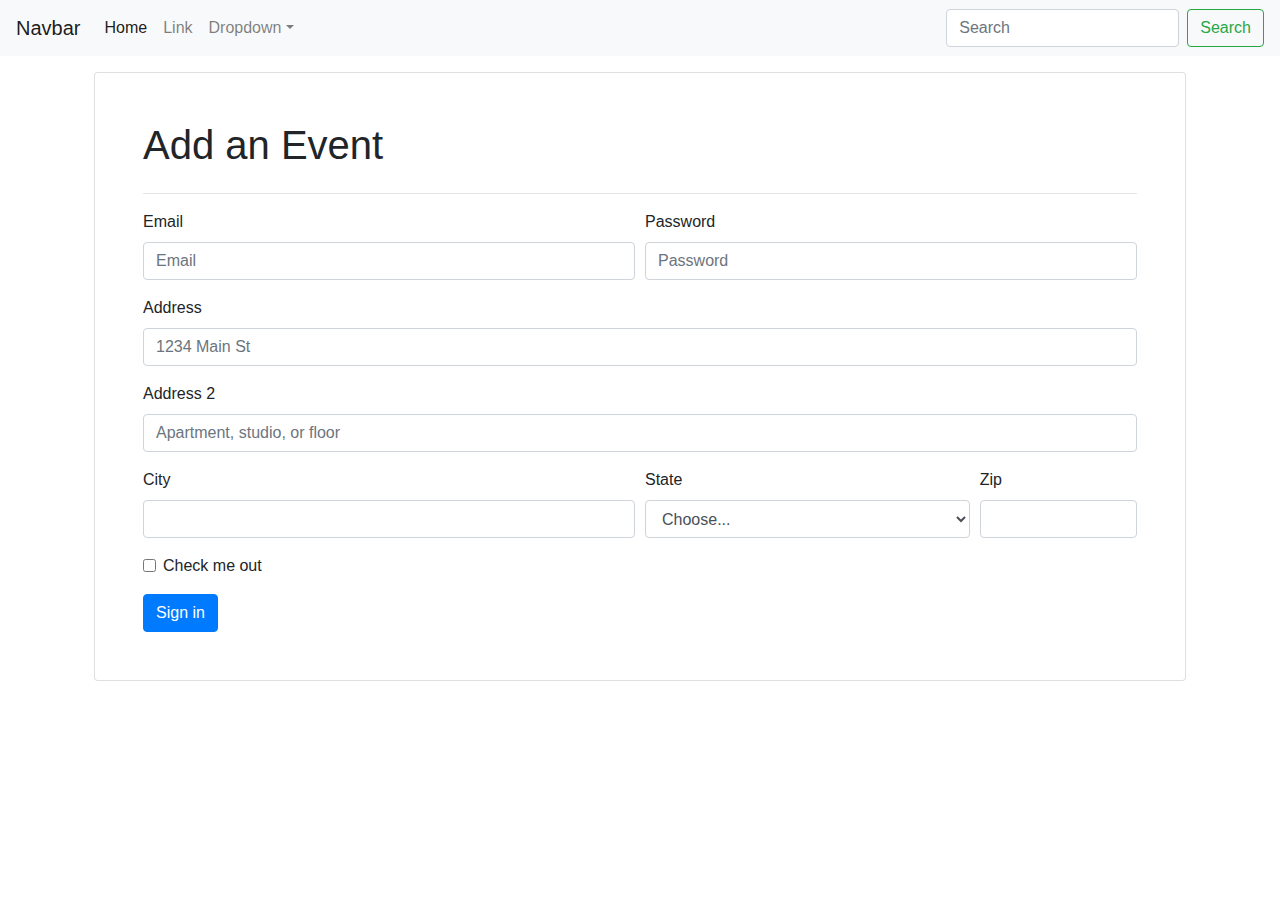
==== addevent.html @ f7a44f49 "first commit" ====
<!doctype html>
<html lang="en">
  <head>
    <title>Title</title>
    <!-- Required meta tags -->
    <meta charset="utf-8">
    <meta name="viewport" content="width=device-width, initial-scale=1, shrink-to-fit=no">

    <!-- Bootstrap CSS -->
    <link rel="stylesheet" href="https://stackpath.bootstrapcdn.com/bootstrap/4.3.1/css/bootstrap.min.css" integrity="sha384-ggOyR0iXCbMQv3Xipma34MD+dH/1fQ784/j6cY/iJTQUOhcWr7x9JvoRxT2MZw1T" crossorigin="anonymous">
  </head>
  <body>
    <nav class="navbar navbar-expand-lg navbar-light bg-light fixed-top">
        <a class="navbar-brand" href="#">Navbar</a>
        <button class="navbar-toggler hidden-lg-up" type="button" data-toggle="collapse" data-target="#collapsibleNavId" aria-controls="collapsibleNavId"
            aria-expanded="false" aria-label="Toggle navigation"></button>
        <div class="collapse navbar-collapse" id="collapsibleNavId">
          <ul class="navbar-nav mr-auto mt-2 mt-lg-0">
            <li class="nav-item active">
              <a class="nav-link" href="#">Home <span class="sr-only">(current)</span></a>
            </li>
            <li class="nav-item">
              <a class="nav-link" href="#">Link</a>
            </li>
            <li class="nav-item dropdown">
              <a class="nav-link dropdown-toggle" href="#" id="dropdownId" data-toggle="dropdown" aria-haspopup="true" aria-expanded="false">Dropdown</a>
              <div class="dropdown-menu" aria-labelledby="dropdownId">
                <a class="dropdown-item" href="#">Action 1</a>
                <a class="dropdown-item" href="#">Action 2</a>
              </div>
            </li>
          </ul>
          <form class="form-inline my-2 my-lg-0">
            <input class="form-control mr-sm-2" type="text" placeholder="Search">
            <button class="btn btn-outline-success my-2 my-sm-0" type="submit">Search</button>
          </form>
        </div>
      </nav>

<div class="container mt-5 p-4">

    <div class="card p-5">
        <div class="card-top">
            <h1>Add an Event</h1>
        </div>
        <hr>
        <form>
        <div class="form-row">
            <div class="form-group col-md-6">
            <label for="inputEmail4">Email</label>
            <input type="email" class="form-control" id="inputEmail4" placeholder="Email">
            </div>
            <div class="form-group col-md-6">
            <label for="inputPassword4">Password</label>
            <input type="password" class="form-control" id="inputPassword4" placeholder="Password">
            </div>
        </div>
        <div class="form-group">
            <label for="inputAddress">Address</label>
            <input type="text" class="form-control" id="inputAddress" placeholder="1234 Main St">
        </div>
        <div class="form-group">
            <label for="inputAddress2">Address 2</label>
            <input type="text" class="form-control" id="inputAddress2" placeholder="Apartment, studio, or floor">
        </div>
        <div class="form-row">
            <div class="form-group col-md-6">
            <label for="inputCity">City</label>
            <input type="text" class="form-control" id="inputCity">
            </div>
            <div class="form-group col-md-4">
            <label for="inputState">State</label>
            <select id="inputState" class="form-control">
                <option selected>Choose...</option>
                <option>...</option>
            </select>
            </div>
            <div class="form-group col-md-2">
            <label for="inputZip">Zip</label>
            <input type="text" class="form-control" id="inputZip">
            </div>
        </div>
        <div class="form-group">
            <div class="form-check">
            <input class="form-check-input" type="checkbox" id="gridCheck">
            <label class="form-check-label" for="gridCheck">
                Check me out
            </label>
            </div>
        </div>
        <button type="submit" class="btn btn-primary">Sign in</button>
        </form>
    </div>
</div>

    <!-- Optional JavaScript -->
    <!-- jQuery first, then Popper.js, then Bootstrap JS -->
    <script src="https://code.jquery.com/jquery-3.3.1.slim.min.js" integrity="sha384-q8i/X+965DzO0rT7abK41JStQIAqVgRVzpbzo5smXKp4YfRvH+8abtTE1Pi6jizo" crossorigin="anonymous"></script>
    <script src="https://cdnjs.cloudflare.com/ajax/libs/popper.js/1.14.7/umd/popper.min.js" integrity="sha384-UO2eT0CpHqdSJQ6hJty5KVphtPhzWj9WO1clHTMGa3JDZwrnQq4sF86dIHNDz0W1" crossorigin="anonymous"></script>
    <script src="https://stackpath.bootstrapcdn.com/bootstrap/4.3.1/js/bootstrap.min.js" integrity="sha384-JjSmVgyd0p3pXB1rRibZUAYoIIy6OrQ6VrjIEaFf/nJGzIxFDsf4x0xIM+B07jRM" crossorigin="anonymous"></script>
  </body>
</html>
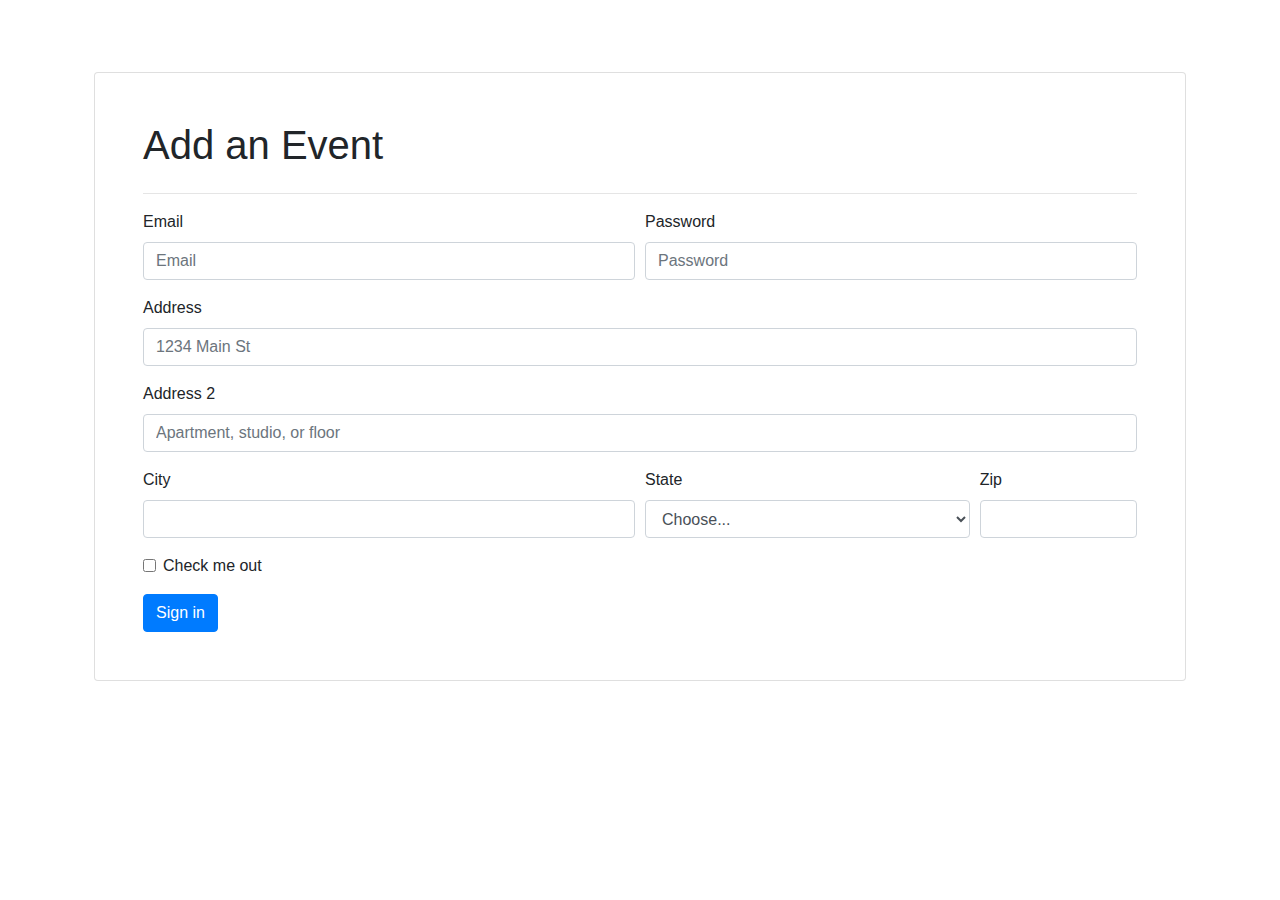
==== commit ed8b4bd4: "added core designs" ====
--- a/addevent.html
+++ b/addevent.html
@@ -10,35 +10,8 @@
     <link rel="stylesheet" href="https://stackpath.bootstrapcdn.com/bootstrap/4.3.1/css/bootstrap.min.css" integrity="sha384-ggOyR0iXCbMQv3Xipma34MD+dH/1fQ784/j6cY/iJTQUOhcWr7x9JvoRxT2MZw1T" crossorigin="anonymous">
   </head>
   <body>
-    <nav class="navbar navbar-expand-lg navbar-light bg-light fixed-top">
-        <a class="navbar-brand" href="#">Navbar</a>
-        <button class="navbar-toggler hidden-lg-up" type="button" data-toggle="collapse" data-target="#collapsibleNavId" aria-controls="collapsibleNavId"
-            aria-expanded="false" aria-label="Toggle navigation"></button>
-        <div class="collapse navbar-collapse" id="collapsibleNavId">
-          <ul class="navbar-nav mr-auto mt-2 mt-lg-0">
-            <li class="nav-item active">
-              <a class="nav-link" href="#">Home <span class="sr-only">(current)</span></a>
-            </li>
-            <li class="nav-item">
-              <a class="nav-link" href="#">Link</a>
-            </li>
-            <li class="nav-item dropdown">
-              <a class="nav-link dropdown-toggle" href="#" id="dropdownId" data-toggle="dropdown" aria-haspopup="true" aria-expanded="false">Dropdown</a>
-              <div class="dropdown-menu" aria-labelledby="dropdownId">
-                <a class="dropdown-item" href="#">Action 1</a>
-                <a class="dropdown-item" href="#">Action 2</a>
-              </div>
-            </li>
-          </ul>
-          <form class="form-inline my-2 my-lg-0">
-            <input class="form-control mr-sm-2" type="text" placeholder="Search">
-            <button class="btn btn-outline-success my-2 my-sm-0" type="submit">Search</button>
-          </form>
-        </div>
-      </nav>
 
 <div class="container mt-5 p-4">
-
     <div class="card p-5">
         <div class="card-top">
             <h1>Add an Event</h1>
